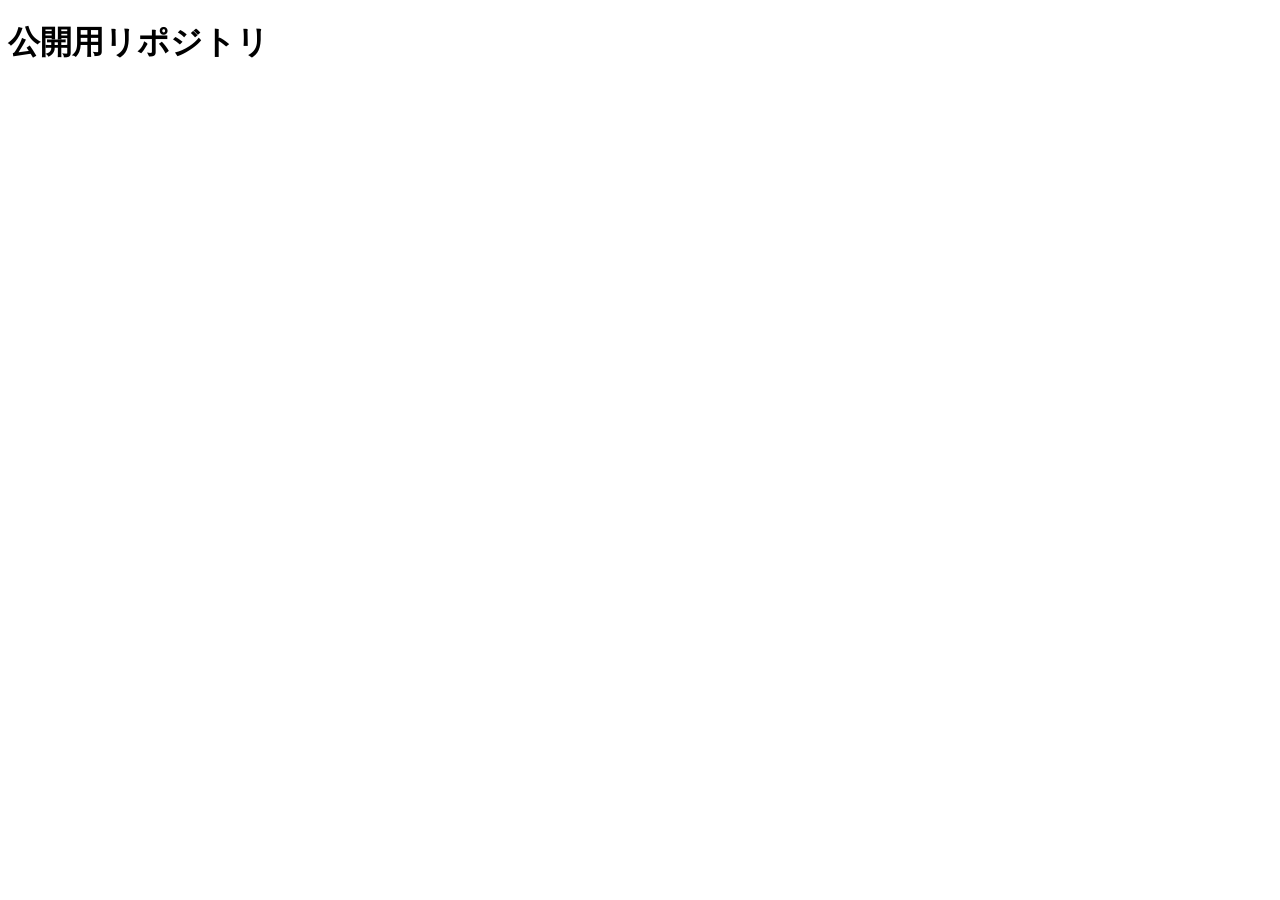
==== index.html @ fa2f7bb5 "HTML" ====
<!DOCTYPE html>
<html lang="ja">
<head>
    <meta charset="UTF-8">
    <meta name="viewport" content="width=device-width, initial-scale=1.0">
    <title>公開用リポジトリ</title>
</head>
<body>
    <h1>公開用リポジトリ</h1>
</body>
</html>
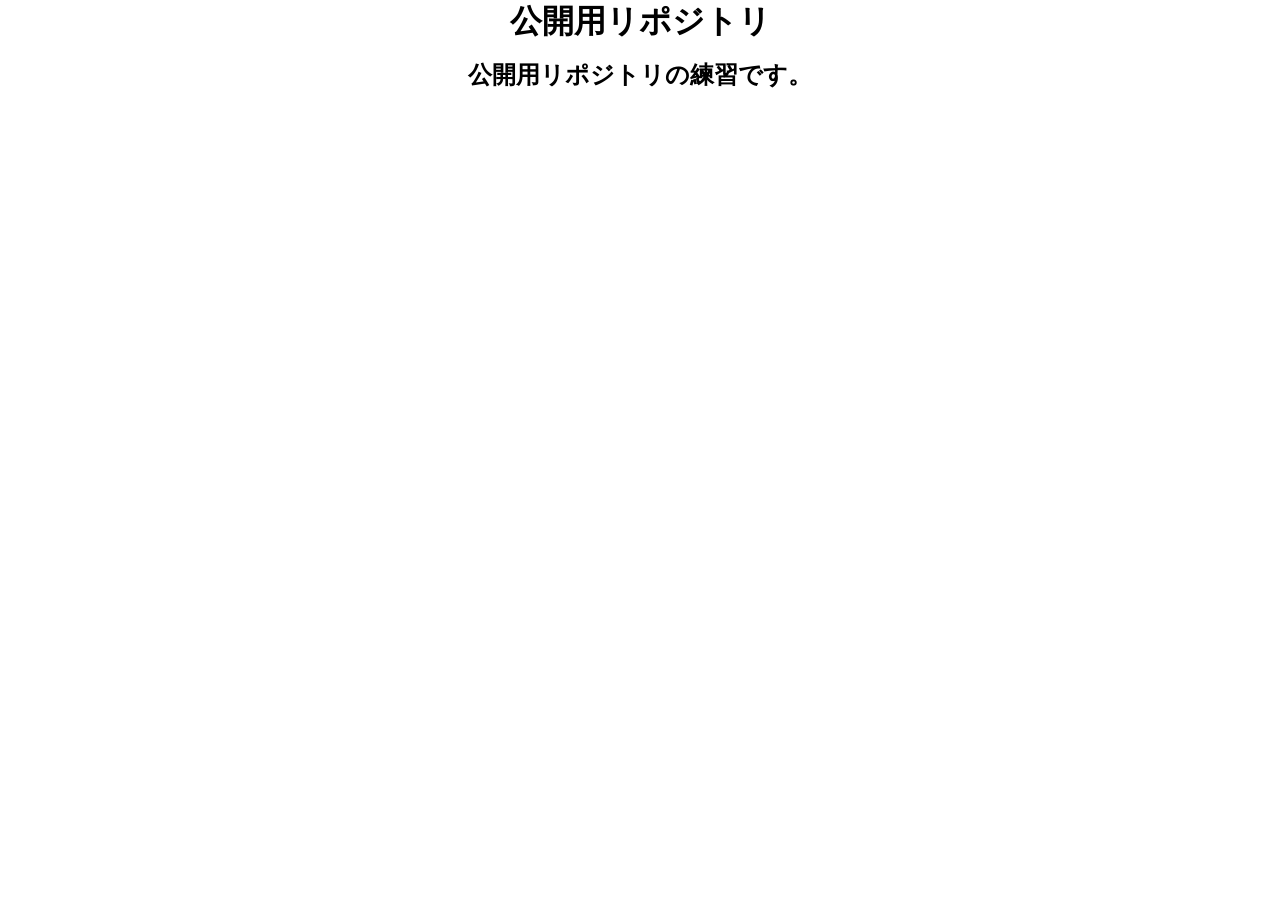
==== commit adc8b6d5: "CSS" ====
--- a/index.html
+++ b/index.html
@@ -4,8 +4,10 @@
     <meta charset="UTF-8">
     <meta name="viewport" content="width=device-width, initial-scale=1.0">
     <title>公開用リポジトリ</title>
+    <link rel="stylesheet" href="css/style.css">
 </head>
 <body>
     <h1>公開用リポジトリ</h1>
+    <h2>公開用リポジトリの練習です。</h2>
 </body>
 </html>
--- a/css/style.css
+++ b/css/style.css
@@ -0,0 +1,15 @@
+@charset "utf-8";
+
+*{
+    margin: 0;
+    padding: 0;
+    box-sizing: border-box;
+}
+
+h1{
+    text-align: center;
+    margin-bottom: 15px;
+}
+h2{
+    text-align: center;
+}
